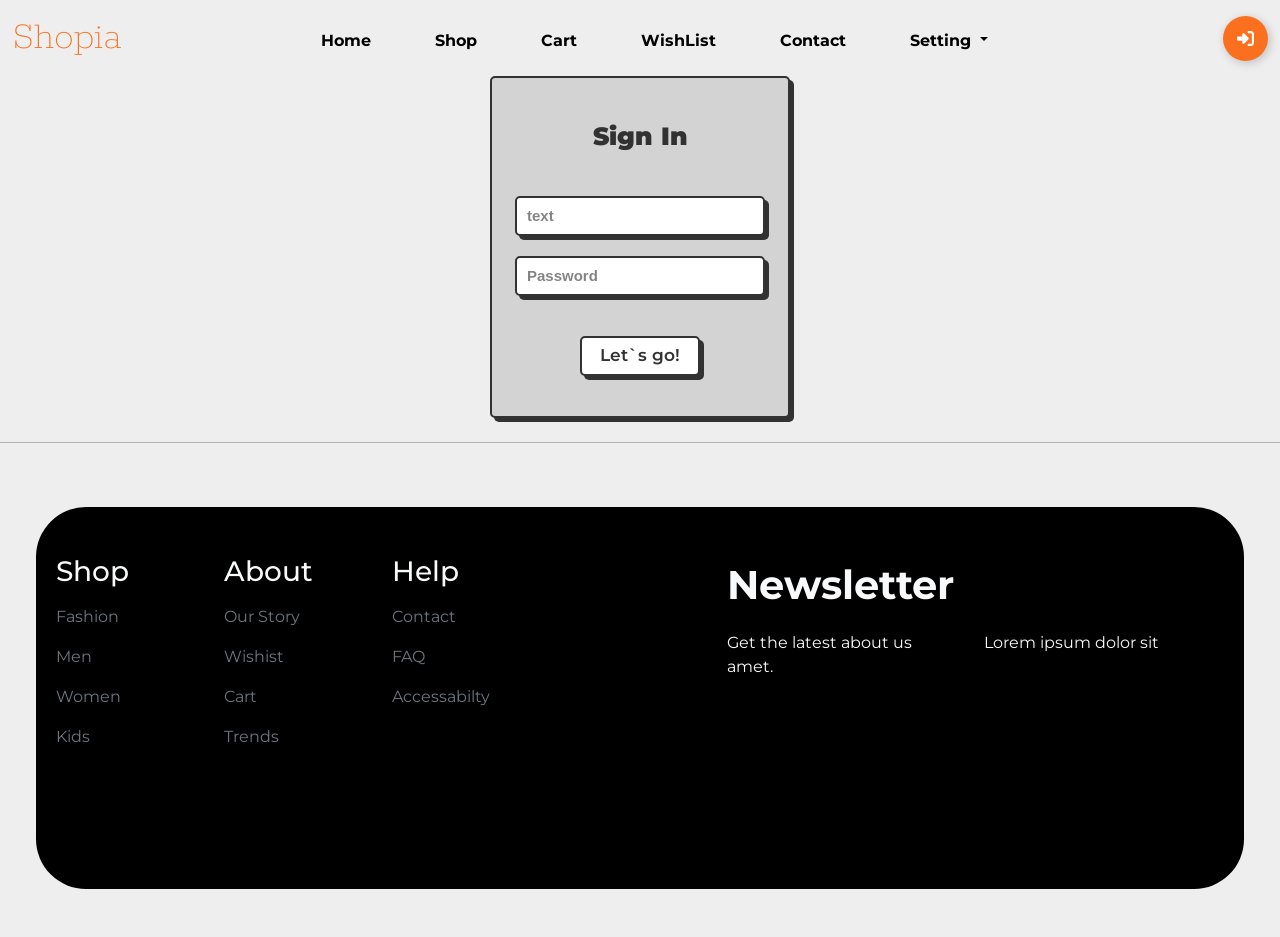
==== sign.html @ dc3ca176 "Add files via upload" ====
<!DOCTYPE html>
<html lang="en" dataTheme="light">

<head>
  <meta charset="UTF-8">
  <meta http-equiv="X-UA-Compatible" content="IE=edge">
  <meta name="viewport" content="width=device-width, initial-scale=1.0">
  <title>Document</title>
  <link rel="stylesheet" href="css/bootstrap.min.css">
  <link rel="stylesheet" href="https://cdnjs.cloudflare.com/ajax/libs/font-awesome/6.4.0/css/all.min.css">
  <link rel="stylesheet" href="css/main.css">
  <link rel="stylesheet" href="css/animations.css">
  <link rel="stylesheet" href="css/uiverse.css">
  <link rel="icon" href="Images/58429073a6515b1e0ad75abc.png" width="500px">
</head>

<body>
  
  <!-- Nav Bar and it will be the same for all pages except -->
  <nav class="navbar navbar-expand-lg navbar-light w-100 mt-0 fixed-top">
    <div class="container-fluid">
      <a class="logo" href="#">Shopia</a>
      <button class="border-0 bg-transparent" type="button" data-bs-toggle="collapse" data-bs-target="#navbarSupportedContent"
        aria-controls="navbarSupportedContent" aria-expanded="false" aria-label="Toggle navigation">
        <span class=""><label class="bar d-lg-none" for="check">
          <input type="checkbox" id="check">
      
          <span class="top"></span>
          <span class="middle"></span>
          <span class="bottom"></span>
      </label></span>
      </button>
      <div class="collapse navbar-collapse p-5 p-lg-0 " id="navbarSupportedContent">
        <ul class="navbar-nav me-auto mb-2 mb-lg-0 m-auto gap-5 fs-6 fw-bold">
          <li class="nav-item">
            <a class="nav-link " aria-current="page" id="indexHref" href="index.html?role=null&username=null">Home</a>
          </li>
          <li class="nav-item">
            <a class="nav-link " aria-current="page" id="shopHref" href="shop.html?role=null&username=null">Shop</a>
          </li>
          <li class="nav-item">
            <a class="nav-link " id="cartHref" href="cart.html?role=null&username=null">Cart</a>
          </li>
          <li class="nav-item">
            <a class="nav-link " id="wishlistHref" href="wishlist.html?role=null&username=null">WishList</a>
          </li>
          <li class="nav-item">
            <a class="nav-link" id="contactHref" href="contact.html?role=null&username=null">Contact</a>
          </li>
          <li class="nav-item dropdown">
            <a class="nav-link dropdown-toggle " href="shop.html?role=null&username=null" id="navbarDropdown" role="button"
              data-bs-toggle="dropdown" aria-expanded="true">
              Setting
            </a>
            <ul class="dropdown-menu py-5 border-white" style="width: 300px;" aria-labelledby="navbarDropdown">
              <li class="d-flex justify-content-around align-items-center"><p class="hover-cat">Dark mode</p><label class="ui-switch">
                <input id="darkMode" type="checkbox">
                <div class="slider">
                  <div class="circle"></div>
                </div>
              </label>
              </li>
              <hr>
              <li id="logout" style="cursor: pointer;" class="d-flex align-items-center justify-content-around fs-5">
                <p class="hover-cat">Logout</p>
                <p><i class="fa-solid fa-arrow-right-from-bracket" style="color: #ffffff;"></i></p>
              </li>
            </ul>
          </li>
          <li class="nav-item dropdown" id="adminPages">
            <!-- <a class="nav-link dropdown-toggle " href="shop.html?role=null&username=null" id="navbarDropdown" role="button"
              data-bs-toggle="dropdown" aria-expanded="true">
              Admin
            </a>
            <ul class="dropdown-menu border-white"  aria-labelledby="navbarDropdown">
              <li class="ms-2 " style="cursor: pointer;"><p class="hover-cat m-0">Orders</p>
              </li>
              <hr>
              <li class="ms-2" style="cursor: pointer;"><p class="hover-cat m-0">Products</p>
              </li>
              <hr>
              <li class="ms-2" style="cursor: pointer;"><p class="hover-cat m-0">Messages</p>
              </li>   
            </ul> -->
          </li>
        </ul>
        <div class="d-flex gap-4 " >
          
          <a class="text-dark text-decoration-none fs-5"  href="sign.html" id="loginBtn"><button  class="Btn">
  
            <div class="sign"><svg viewBox="0 0 512 512"><path d="M217.9 105.9L340.7 228.7c7.2 7.2 11.3 17.1 11.3 27.3s-4.1 20.1-11.3 27.3L217.9 406.1c-6.4 6.4-15 9.9-24 9.9c-18.7 0-33.9-15.2-33.9-33.9l0-62.1L32 320c-17.7 0-32-14.3-32-32l0-64c0-17.7 14.3-32 32-32l128 0 0-62.1c0-18.7 15.2-33.9 33.9-33.9c9 0 17.6 3.6 24 9.9zM352 416l64 0c17.7 0 32-14.3 32-32l0-256c0-17.7-14.3-32-32-32l-64 0c-17.7 0-32-14.3-32-32s14.3-32 32-32l64 0c53 0 96 43 96 96l0 256c0 53-43 96-96 96l-64 0c-17.7 0-32-14.3-32-32s14.3-32 32-32z"></path></svg></div>
            
            <div class="text" >Login</div>
          </button></a>
        </div>
      </div>
    </div>
  </nav>

<!-- 
<section class="m-auto w-100 ">
    <div>

    
    <form class="form m-auto p-0 p-lg-5 ">
        <div class="flex-column">
          <label>Username </label></div>
          <div class="inputForm">
            <svg xmlns="http://www.w3.org/2000/svg" width="20" viewBox="0 0 32 32" height="20"><g data-name="Layer 3" id="Layer_3"><path d="m30.853 13.87a15 15 0 0 0 -29.729 4.082 15.1 15.1 0 0 0 12.876 12.918 15.6 15.6 0 0 0 2.016.13 14.85 14.85 0 0 0 7.715-2.145 1 1 0 1 0 -1.031-1.711 13.007 13.007 0 1 1 5.458-6.529 2.149 2.149 0 0 1 -4.158-.759v-10.856a1 1 0 0 0 -2 0v1.726a8 8 0 1 0 .2 10.325 4.135 4.135 0 0 0 7.83.274 15.2 15.2 0 0 0 .823-7.455zm-14.853 8.13a6 6 0 1 1 6-6 6.006 6.006 0 0 1 -6 6z"></path></g></svg>
            <input placeholder="Enter your username" class="input2 " id="username" type="text">
          </div>
        
        <div class="flex-column">
          <label>Password </label></div>
          <div class="inputForm">
            <svg xmlns="http://www.w3.org/2000/svg" width="20" viewBox="-64 0 512 512" height="20"><path d="m336 512h-288c-26.453125 0-48-21.523438-48-48v-224c0-26.476562 21.546875-48 48-48h288c26.453125 0 48 21.523438 48 48v224c0 26.476562-21.546875 48-48 48zm-288-288c-8.8125 0-16 7.167969-16 16v224c0 8.832031 7.1875 16 16 16h288c8.8125 0 16-7.167969 16-16v-224c0-8.832031-7.1875-16-16-16zm0 0"></path><path d="m304 224c-8.832031 0-16-7.167969-16-16v-80c0-52.929688-43.070312-96-96-96s-96 43.070312-96 96v80c0 8.832031-7.167969 16-16 16s-16-7.167969-16-16v-80c0-70.59375 57.40625-128 128-128s128 57.40625 128 128v80c0 8.832031-7.167969 16-16 16zm0 0"></path></svg>        
            <input placeholder="Enter your Password" class="input2 " id="password" type="password">
          </div>
        
        <div class="flex-row">
          <div>
          <input type="radio">
          <label>Remember me </label>
          </div>
          <span class="span">Forgot password?</span>
        </div>
        
    </form>
    <div class=" m-auto" style="width: fit-content;">
      <a class="button-submit m-auto" href="" id="signup" > <button class="button-submit m-auto text-white" id="signup">Sign In</button></a>  
    </div>
    
     <p class="p">Don't have an account? <button class="border-0 bg-transparent" ><span class="span">Sign Up</span></button>
     </div>
    </section>
 -->
<section class="m-auto">
    <div class="wrapper">
      <div class="card-switch m-auto justify-content-center d-flex">
          <label class="switch">
             <div class="flip-card__inner">
                <div class="flip-card__front">
                   <div class="title">Sign In</div>
                   <form class="flip-card__form">
                      <input class="flip-card__input" placeholder="text" id="username" type="text">
                      <input class="flip-card__input" placeholder="Password" id="password"  type="password">
                      <a href="" id="signin"><button class="flip-card__btn" >Let`s go!</button></a>
                   </form>
                </div>
             </div>
          </label>
      </div>   
 </div>
  <hr>
<section class="container-fluid p-md-5 p-3 ">
  <div class="row  p-2 py-5 section-six">
    <div class="col-lg-7 row">
      <div class="col-lg-3  col-6">
        <h3 class="text-light mb-3">Shop</h3>
        <p class="text-light"><a class="text-muted text-decoration-none" href="">Fashion</a></p>
        <p class="text-light"><a class="text-muted text-decoration-none" href="">Men</a></p>
        <p class="text-light"><a class="text-muted text-decoration-none" href="">Women</a></p>
        <p class="text-light"><a class="text-muted text-decoration-none" href="">Kids</a></p>
      </div>
      <div class="col-lg-3 col-6">
        <h3 class="text-light mb-3 ">About</h3>
        <p class="text-light"><a class="text-muted text-decoration-none" href="">Our Story</a></p>
        <p class="text-light"><a class="text-muted text-decoration-none" href="">Wishist</a></p>
        <p class="text-light"><a class="text-muted text-decoration-none" href="">Cart</a></p>
        <p class="text-light"><a class="text-muted text-decoration-none" href="">Trends</a></p>
      </div>
      <div class="col-lg-3  col-12">
        <h3 class="text-light  mb-3">Help</h3>
        <p class=""><a class="text-muted text-decoration-none" href="">Contact</a></p>
        <p class="text-light"><a class="text-muted text-decoration-none" href="">FAQ</a></p>
        <p class="text-light"><a class="text-muted text-decoration-none" href="">Accessabilty</a></p>
      </div>
    </div>
    <div class="col-lg-5 justify-content-center ">
      <p class="text-light fs-1 fw-bolder mx-0">Newsletter</p>
      <p class="text-light">Get the latest about us <span class="fw-bold">Sign up</span> Lorem ipsum dolor sit amet.</p>
     
    </div>

    <div class="d-flex gap-5 mt-5">
      <i class="fa-brands fa-facebook fs-3" style="color: #ffffff;"></i>
      <i class="fa-brands fa-twitter fs-3" style="color: #ffffff;"></i>
      <i class="fa-brands fa-linkedin fs-3" style="color: #ffffff;"></i>
    </div>
  </div>

</section>





<script src="js/urlParams.js"></script>
  <script src="js/bootstrap.min.js"></script>
  <script src="js/sign.js"></script>
  <script src="js/animations.js"></script>
</body>

</html>
---- css/main.css ----
@import url('https://fonts.googleapis.com/css2?family=Lobster&display=swap');
@import url('https://fonts.googleapis.com/css2?family=Rokkitt&display=swap');
@import url('https://fonts.googleapis.com/css2?family=Josefin+Sans&family=Rokkitt&display=swap');
@import url('https://fonts.googleapis.com/css2?family=Righteous&display=swap');
@import url('https://fonts.googleapis.com/css2?family=Montserrat&family=Righteous&display=swap');
:root[dataTheme="light"] {
    --mainback: rgb(238, 238, 238);
    --main-color:#fb701f;
    --mainFont:rgb(0, 0, 0);
    --backgrond_theme:rgb(210, 210, 210);
}
:root[dataTheme="dark"] {
    --backgrond_theme:rgb(23, 23, 23);
    --mainback: rgb(18, 18, 18);
    --main-color:#fb701f;
    --mainFont:rgb(255, 255, 255);
}


*{
    font-family: 'Montserrat', sans-serif;
    transition: 1s;
}
body{
padding-top:76px;
    background-color: var(--mainback);
}
.bg-proceed{
    background-color: var(--mainback);

}
h1,h2,h3,h4,h5,h6,p,a,span,button,td,hr,th,i,input,textarea{
    color: var(--mainFont) !important;
}
.background__theme{
    background-color: var(--backgrond_theme);
}
ul{
    background-color: var(--mainback) !important;
}
.notactive{
    opacity: 0.50;
}
.box{
    transform: translateX(100px);
    opacity: 0;
    transition: 1s;
}
.show{
    opacity: 1;
    transform: translateX(0px);
}
.navbar{
    z-index: 20000;
    background-color: var(--mainback);
    clear: both;
}
#checkOutSection{
    z-index: 200000;
    padding-top: 100px !important;
    
}
.logo{
    font-family: 'Lobster';
    font-family: 'Rokkitt', serif;
    color: #fb701f !important;
    font-size: 40px;
    font-weight: 100;
    text-decoration: none;
    transition: ease-in 0.5s;
}
.logo:hover{
    font-family: 'Lobster';
    font-family: 'Rokkitt', serif;  

    color: #ffb790;
    font-size: 40px;
    font-weight: 100;
    text-decoration: none;
}
.btn-nav{
    border: none;
    background-color: transparent;
}
.header-background{
    background-color: var(--main-color);
    background-image: linear-gradient(to right , rgba(63, 63, 63, 0.441),rgba(255, 255, 255, 0)), url(../Images/katsiaryna-endruszkiewicz-BteCp6aq4GI-unsplash.jpg);
    background-position: center;
    background-size: cover;
    border: 1px solid white !important;
    border-radius: 15px;

}
.header-text{
    font-size: 80px;
    font-weight: bolder;
    color: #fff !important;
}
.btn-watch{
    border: 2px solid var(--mainback);
}
.btn-watch:hover{
    background-color: var(--main-color);
    color: var(--mainback);
}
.btn-watch:hover{
    
    background-color: var(--mainback) !important;
    color: var(--main-color) !important;
    transition: .3s;
}
.hover-cat:hover{
    color: #fb701f !important;
    transition: 0.3s;
}
.btn-shop:hover{
    background-color: var(--mainback) !important;
    color: var(--main-color) !important;
    transition: .3s;
    border: 1px solid black !important;
    border-style: inset;
}
.div-header{
    z-index: 2;
    border-radius: 20px;
    
    /* filter: brightness(0.9); */
    backdrop-filter: blur(5px);
    border: 2px solid white;
   
    padding: 10px;
}
.img-header{
    position: relative; 
    z-index: 1;
}
.section2-img{
    width: 100px;
    height: 70px;
    border-radius: 20px;
    overflow: hidden;
}
.cards{
    min-width: 300px;
    max-width: 300px;
}
section::-webkit-scrollbar{
    display: none;
}
.text-sectionthree{
    font-family: 'Rokkitt', serif;
}
.text-sectionfour{
    font-family: 'Josefin Sans', sans-serif;
   
}
.product-page-imgs{
    width: 100px;
    height: 100px;
    border-radius: 20px;
}
.card1{
    background-image:linear-gradient(to top, rgba(0, 0, 0, 0.522),rgba(255, 255, 255, 0)), url(../Images/hunters-race-hNoSCxPWYII-unsplash.jpg) !important;
    background-position: center;
    background-size: cover;
    background-repeat: no-repeat;
    border-radius: 50px;
    height: 600px;
}
.font-style-1{
    font-family: 'Righteous', cursive;
    
}
.card2{
    background-image: url(../Images/katsiaryna-endruszkiewicz-BteCp6aq4GI-unsplash.jpg);
    background-position: center;
    background-size: cover;
    background-repeat: no-repeat;
    border-radius: 50px;
    height: 300px;
}
.card3{
    background-position: center;
    background-size: cover;
    background-repeat: no-repeat;
    border-radius: 50px;
    height: 250px;
    background-image:linear-gradient(to top, rgba(255, 255, 255, 0.619),rgba(0, 0, 0, 0.405)), url(../Images/laura-chouette-AIodgfe90wA-unsplash.jpg);
}
.section-five-height{
    height: 400px;
    background-image: url(../Images/isco--UfV80lOCqg-unsplash.jpg);
    background-position: center;
    background-size: cover;
    background-repeat: no-repeat;
    border-radius: 50px;
}
.section-six{

    background-color: black;
    border-radius: 50px;
}

.input-group {
    display: flex;
    align-items: center;
  }
  
  .input {
    min-height: 50px;
    max-width: 400px;
    
    padding: 0 1rem;
    color: #fff;
    font-size: 15px;
    border: 1px solid var(--main-color);
    border-radius: 20px;
    background-color: transparent;
  }
  
  .button--submit {
    min-height: 50px;
    padding: .5em 1em;
    border: none;
    border-radius: 20px;
    background-color: var(--main-color);
    color: #fff;
    font-size: 15px;
    cursor: pointer;
    transition: background-color .3s ease-in-out;
  }
  
  .button--submit:hover {
    background-color: var(--main-color);
  }
  
  .input:focus, .input:focus-visible {
    border-color: var(--main-color);
    outline: none;
  }
  .product-div
{
height: fit-content;
border-radius: 40px;
max-width: 400px;
min-width: 250px;
}
.color-product{
    height: 20px;
    width: 20px;
}
.product-page-div{
    border-radius: 20px;
    
    
}
.active2{
    border: 4px solid var(--main-color);
    border-radius: 20px;
    transition: 0.3s;
}
/* .infinit-animate{
    animation: horizontal-infinite 5s linear infinite;
    white-space: nowrap;
}
@keyframes horizontal-infinite {
    0% {
      transform: translateX(0);
    }
    100% {
      transform: translateX(-100%);
    }
  } */
  /* .slider {
    --slider-inner-width: 2500px;
    --slider-speed: 6s;
  }
  
  @keyframes scroll {
    0% { transform: translateX(-5%) ; }
    100% { transform: translateX(calc((0px - var(--slider-inner-width)) - 5%))}
  }
  .slider {
    -webkit-transform: translate3d(0, 0, 0);
    animation: scroll linear infinite var(--slider-speed);
    width: calc(2 * var(--slider-inner-width));
    transition: animation-play-state ease 0.3s;
    &:hover {
      animation-play-state: paused;
    }
  } */
  .filter-div{
    background-color: var(--mainback);
    border-radius: 20px;

  }
  .product-img:hover{
 transform: scale(1.2);
    transition: 0.6s;
    cursor: pointer;
  }
.filter-part{
    z-index: 5;
    position: absolute;
    right: 0;
    background-color: var(--mainback);
    display: none;
    transition: 0.3s;
    animation: show 0.3s ;
    animation-direction: alternate;
    min-width: 350px;
    border-radius: 10px;
    border: 2px solid var(--main-color);
}

@keyframes show {
    0%{
    opacity: 0;  
    }
    100%{
      opacity: 1;
    }
  }
.sign-page{
    background-color: transparent;
    z-index: 10000;
    position: absolute;
    backdrop-filter: blur(5px);
    height: 500px !important;
}

@media (max-width: 700px) {
    .header-text{
        font-size: 50px;
    }
    .btn-watch{
        font-size: 20px !important;
        padding: 10px 20px !important;
    }
    .btn-shop{
        font-size: 20px !important;
        
        padding: 10px 20px !important;
    }
}
@media (max-width: 576px) {
    .header-text{
        font-size: 30px;
    }
    .btn-watch{
        font-size: 15px !important;
        padding: 5px 10px !important;
    }
    .btn-shop{
        font-size: 15px !important;
        
        padding: 5px 10px !important;
    }

    .img-header{
        display: none;
    }
    .cards{
        margin: 10px ;
    }
    .filter-div{
        display: none;
    }
    .form {
      
        width: 100px;
      }
}
.btn-view {
    padding: 10px 20px;
    text-transform: uppercase;
    border-radius: 8px;
    font-size: 17px;
    font-weight: 500;
    color: #000000;
    text-shadow: none;
    background: transparent;
    box-shadow: transparent;
    border: 1px solid #000000;
    transition: 0.5s ease;
    user-select: none;
  }
  
  .btn-view:hover {
    color: var(--mainback);
    background: var(--main-color);
    border: 1px solid var(--main-color);
    text-shadow: 0 0 5px var(--mainback),
                0 0 10px var(--mainback),
                0 0 20px var(--mainback);
    box-shadow: 0 0 5px var(--main-color),
                0 0 20px var(--main-color),
                0 0 50px var(--main-color),
                0 0 100px var(--main-color);
  }
---- css/animations.css ----
.slide-right {
	
	        animation: slide-right 1s cubic-bezier(0.250, 0.460, 0.450, 0.940) both;
            
}


  @keyframes slide-right {
    0% {
            opacity: 0;
              transform: translateX(-100px);
    }
    100% {
                opacity: 1;
              transform: translateX(0px);
    }
  }

  @keyframes show {
    0%{
    opacity: 0;  
    }
    100%{
      opacity: 1;
    }
  }
---- css/uiverse.css ----
.Btn {
    display: flex;
    align-items: center;
    justify-content: flex-start;
    width: 45px;
    height: 45px;
    border: none;
    border-radius: 50%;
    cursor: pointer;
    position: relative;
    overflow: hidden;
    transition-duration: .3s;
    box-shadow: 2px 2px 10px rgba(0, 0, 0, 0.199);
    background-color: #fb701f;
  }
  
  /* plus sign */
  .sign {
    width: 100%;
    transition-duration: .3s;
    display: flex;
    align-items: center;
    justify-content: center;
  }
  
  .sign svg {
    width: 17px;
  }
  
  .sign svg path {
    fill: white;
  }
  /* text */
  .text {
    position: absolute;
    right: 0%;
    width: 0%;
    opacity: 0;
    color: white;
    font-size: 1.2em;
    font-weight: 600;
    transition-duration: .3s;
  }
  /* hover effect on button width */
  .Btn:hover {
    width: 125px;
    border-radius: 40px;
    transition-duration: .3s;
  }
  
  .Btn:hover .sign {
    width: 30%;
    transition-duration: .3s;
    padding-left: 20px;
  }
  /* hover effect button's text */
  .Btn:hover .text {
    opacity: 1;
    width: 70%;
    transition-duration: .3s;
    padding-right: 10px;
  }
  /* button click effect*/
  .Btn:active {
    transform: translate(2px ,2px);
  }








  .input-container {
    width: 350px;
    position: relative;
  }
  
  .icon {
    position: absolute;
    right: 10px;
    top: calc(50% + 5px);
    transform: translateY(calc(-50% - 5px));
    color: #000000;
  }
  
  .input {
    width: 100%;
    height: 40px;
    padding: 10px;
    transition: .2s linear;
    border: 2.5px solid #000000;
    font-size: 14px;
    
    letter-spacing: 2px;
    color: black;
  }
  
  .input:focus {
    outline: none;
    border: 0.5px solid #000000;
    box-shadow: -5px -5px 0px #7b7b7b;
  }
  
  .input-container:hover > .icon {
    animation: anim 1s linear infinite;
  }
  
  @keyframes anim {
    0%,
    100% {
      transform: translateY(calc(-50% - 5px)) scale(1);
    }
  
    50% {
      transform: translateY(calc(-50% - 5px)) scale(1.1);
    }
  }










  .form {
    display: flex;
    flex-direction: column;
    gap: 10px;
    background-color: #ffffff;
    padding: 30px;
    width: 450px;
    border-radius: 20px;
    font-family: -apple-system, BlinkMacSystemFont, 'Segoe UI', Roboto, Oxygen, Ubuntu, Cantarell, 'Open Sans', 'Helvetica Neue', sans-serif;
  }
  @media (max-width: 576px) {
    .form {
        display: flex;
        flex-direction: column;
        gap: 10px;
        background-color: #ffffff;
        padding: 30px;
        width: 300px;
        border-radius: 20px;
        font-family: -apple-system, BlinkMacSystemFont, 'Segoe UI', Roboto, Oxygen, Ubuntu, Cantarell, 'Open Sans', 'Helvetica Neue', sans-serif;
      }
  }
  ::placeholder {
    font-family: -apple-system, BlinkMacSystemFont, 'Segoe UI', Roboto, Oxygen, Ubuntu, Cantarell, 'Open Sans', 'Helvetica Neue', sans-serif;
  }
  
  .form button {
    align-self: flex-end;
  }
  
  .flex-column > label {
    color: #151717;
    font-weight: 600;
  }
  
  .inputForm {
    border: 1.5px solid #ecedec;
    border-radius: 10px;
    height: 50px;
    display: flex;
    align-items: center;
    padding-left: 10px;
    transition: 0.2s ease-in-out;
  }
  
  .input2 {
    margin-left: 10px;
    border-radius: 10px;
    border: none;
    width: 100%;
    height: 100%;
  }
  
  .input2:focus {
    outline: none;
  }
  
  .inputForm:focus-within {
    border: 1.5px solid #2d79f3;
  }
  
  .flex-row {
    display: flex;
    flex-direction: row;
    align-items: center;
    gap: 10px;
    justify-content: space-between;
  }
  
  .flex-row > div > label {
    font-size: 14px;
    color: black;
    font-weight: 400;
  }
  
  .span {
    font-size: 14px;
    margin-left: 5px;
    color: #2d79f3;
    font-weight: 500;
    cursor: pointer;
  }
  
  .button-submit {
    margin: 20px 0 10px 0;
    background-color: #151717;
    border: none;
    color: white;
    font-size: 15px;
    font-weight: 500;
    border-radius: 10px;
    height: 50px;
    width: 300px;

    text-align: center;
    cursor: pointer;
  }
  
  .p {
    text-align: center;
    color: black;
    font-size: 14px;
    margin: 5px 0;
  }
  
  .btn {
    margin-top: 10px;
    width: 100%;
    height: 50px;
    border-radius: 10px;
    display: flex;
    justify-content: center;
    align-items: center;
    font-weight: 500;
    gap: 10px;
    border: 1px solid #ededef;
    background-color: white;
    cursor: pointer;
    transition: 0.2s ease-in-out;
  }
  
  .btn:hover {
    border: 1px solid #2d79f3;
    ;
  }
  
      

  input[type = "checkbox"] {
    -webkit-appearance: none;
    display: none;
    visibility: hidden;
  }
  
  .bar {
    display: block;
    position: relative;
    cursor: pointer;
    width: 50px;
    height: 30px;

  }
  
  .bar span {
    position: absolute;
    width: 40px;
    height: 4px;
    background: #fb701f;
    border-radius: 100px;
    display: inline-block;
    transition: 0.3s ease;
    left: 0;
  }
  
  .bar span.top {
    top: 0;
  }
  
  .bar span.middle {
    top: 13px;
  }
  
  .bar span.bottom {
    bottom: 0;
  }
  









  .ui-switch {
    /* switch */
    --switch-bg: rgb(135, 150, 165);
    --switch-width: 48px;
    --switch-height: 20px;
    /* circle */
    --circle-diameter: 32px;
    --circle-bg: rgb(0, 56, 146);
    --circle-inset: calc((var(--circle-diameter) - var(--switch-height)) / 2);
  }
  
  .ui-switch input {
    display: none;
  }
  
  .slider {
    -webkit-appearance: none;
    -moz-appearance: none;
    appearance: none;
    width: var(--switch-width);
    height: var(--switch-height);
    background: var(--switch-bg);
    border-radius: 999px;
    position: relative;
    cursor: pointer;
  }
  
  .slider .circle {
    top: calc(var(--circle-inset) * -1);
    left: 0;
    width: var(--circle-diameter);
    height: var(--circle-diameter);
    position: absolute;
    background: var(--circle-bg);
    border-radius: inherit;
   
    background-repeat: no-repeat;
    background-position: center center;
    -webkit-transition: left 150ms cubic-bezier(0.4, 0, 0.2, 1) 0ms, -webkit-transform 150ms cubic-bezier(0.4, 0, 0.2, 1) 0ms;
    -o-transition: left 150ms cubic-bezier(0.4, 0, 0.2, 1) 0ms, transform 150ms cubic-bezier(0.4, 0, 0.2, 1) 0ms;
    transition: left 150ms cubic-bezier(0.4, 0, 0.2, 1) 0ms, transform 150ms cubic-bezier(0.4, 0, 0.2, 1) 0ms, -webkit-transform 150ms cubic-bezier(0.4, 0, 0.2, 1) 0ms;
    display: -webkit-box;
    display: -ms-flexbox;
    display: flex;
    -webkit-box-align: center;
    -ms-flex-align: center;
    align-items: center;
    -webkit-box-pack: center;
    -ms-flex-pack: center;
    justify-content: center;
    box-shadow: 0px 2px 1px -1px rgba(0,0,0,0.2), 0px 1px 1px 0px rgba(0,0,0,0.14), 0px 1px 3px 0px rgba(0,0,0,0.12);
    ;
  }
  
  .slider .circle::before {
    content: "";
    position: absolute;
    width: 100%;
    height: 100%;
    background: rgba(255, 255, 255, 0.75);
    border-radius: inherit;
    -webkit-transition: all 500ms;
    -o-transition: all 500ms;
    transition: all 500ms;
    opacity: 0;
  }
  
  /* actions */
  
  .ui-switch input:checked+.slider .circle {
    left: calc(100% - var(--circle-diameter));
    
  }
  
  .ui-switch input:active+.slider .circle::before {
    -webkit-transition: 0s;
    -o-transition: 0s;
    transition: 0s;
    opacity: 1;
    width: 0;
    height: 0;
  }










  .wrapper {
    --input-focus: #2d8cf0;
    --font-color: #323232;
    --font-color-sub: #666;
    --bg-color: #fff;
    --bg-color-alt: #666;
    --main-color: #323232;
      /* display: flex; */
      /* flex-direction: column; */
      /* align-items: center; */
  }
  
  /* card */ 
  
  .flip-card__inner {
    width: 300px;
    height: 350px;

    background-color: transparent;
    perspective: 1000px;
      /* width: 100%;
      height: 100%; */
    text-align: center;
    transition: transform 0.8s;
    transform-style: preserve-3d;
  }
  
  .toggle:checked ~ .flip-card__inner {
    transform: rotateY(180deg);
  }
  
  .toggle:checked ~ .flip-card__front {
    box-shadow: none;
  }
  
  .flip-card__front, .flip-card__back {
    padding: 20px;

    display: flex;
    flex-direction: column;
    justify-content: center;
    -webkit-backface-visibility: hidden;
    backface-visibility: hidden;
    background: lightgrey;
    gap: 20px;
    border-radius: 5px;
    border: 2px solid var(--main-color);
    box-shadow: 4px 4px var(--main-color);
  }
  
  .flip-card__back {
    width: 100%;
    transform: rotateY(180deg);
  }
  
  .flip-card__form {
    display: flex;
    flex-direction: column;
    align-items: center;
    gap: 20px;
  }
  
  .title {
    margin: 20px 0 20px 0;
    font-size: 25px;
    font-weight: 900;
    text-align: center;
    color: var(--main-color);
  }
  
  .flip-card__input {
    width: 250px;
    height: 40px;
    border-radius: 5px;
    border: 2px solid var(--main-color);
    background-color: var(--bg-color);
    box-shadow: 4px 4px var(--main-color);
    font-size: 15px;
    font-weight: 600;
    color: var(--font-color) !important;
    padding: 5px 10px;
    outline: none;
  }
  
  .flip-card__input::placeholder {
    color: var(--font-color-sub) !important ;
    opacity: 0.8;
  }
  
  .flip-card__input:focus {
    border: 2px solid var(--input-focus);
  }
  
  .flip-card__btn:active, .button-confirm:active {
    box-shadow: 0px 0px var(--main-color);
    transform: translate(3px, 3px);
  }
  
  .flip-card__btn {
    margin: 20px 0 20px 0;
    width: 120px;
    height: 40px;
    border-radius: 5px;
    border: 2px solid var(--main-color);
    background-color: var(--bg-color);
    box-shadow: 4px 4px var(--main-color);
    font-size: 17px;
    font-weight: 600;
    color: var(--font-color) !important;
    cursor: pointer;
  } 





























  .form {
    position: relative;
    display: flex;
    align-items: flex-start;
    flex-direction: column;
    gap: 10px;
    min-width: 300px;
    max-width: 500px;
    background-color: rgba(255, 255, 255, 0);
    border-radius: 10px;
    box-shadow: 0 30px 30px -30px rgba(27, 26, 26, 0.315);
  }
  
  .form .title {
    color: #fb701f;
    font-size: 30px;
    font-weight: 600;
    letter-spacing: -1px;
    line-height: 30px;
    display: flex;
    align-items: center;
    justify-content: center;
  }
  
  .form input {
    outline: 0;
    border: 1px solid rgb(219, 213, 213);
    padding: 8px 14px;
    border-radius: 8px;
    width: 100%;
    height: 50px;
  }
  
  .form textarea {
    border-radius: 8px;
    height: 100px;
    width: 100%;
    resize: none;
    outline: 0;
    padding: 8px 14px;
    border: 1px solid rgb(219, 213, 213);
    background-color: #32323200;
  }
  
  .form button {
    align-self: flex-end;
    padding: 8px;
    outline: 0;
    border: 0;
    border-radius: 8px;
    font-size: 16px;
    font-weight: 500;
    background-color: #fb701f;
    color: #fff;
    cursor: pointer;
  }
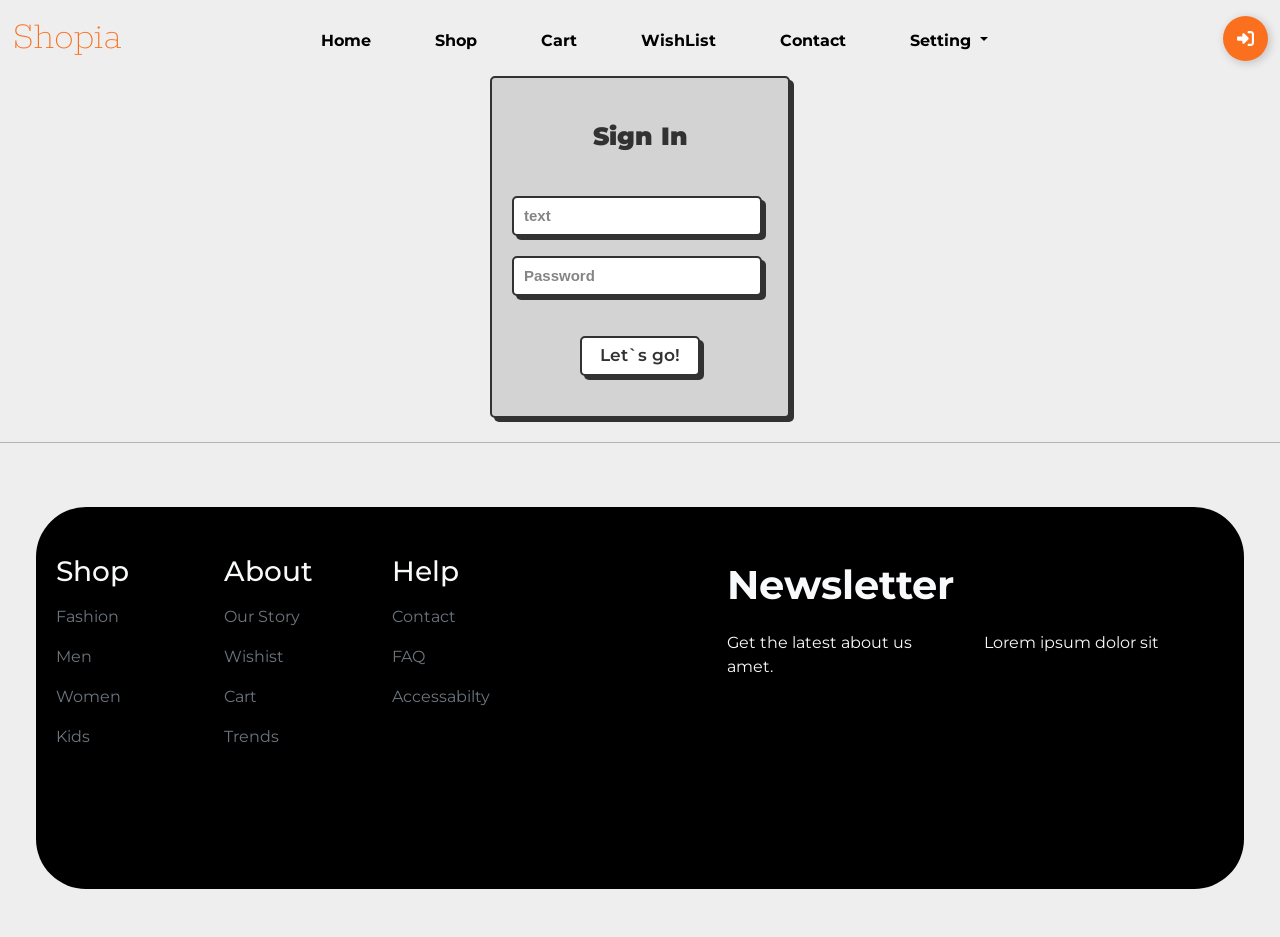
==== commit 284aaa54: "Update sign.html" ====
--- a/sign.html
+++ b/sign.html
@@ -141,11 +141,11 @@
              <div class="flip-card__inner">
                 <div class="flip-card__front">
                    <div class="title">Sign In</div>
-                   <form class="flip-card__form">
+                 
                       <input class="flip-card__input" placeholder="text" id="username" type="text">
                       <input class="flip-card__input" placeholder="Password" id="password"  type="password">
                       <a href="" id="signin"><button class="flip-card__btn" >Let`s go!</button></a>
-                   </form>
+                
                 </div>
              </div>
           </label>
